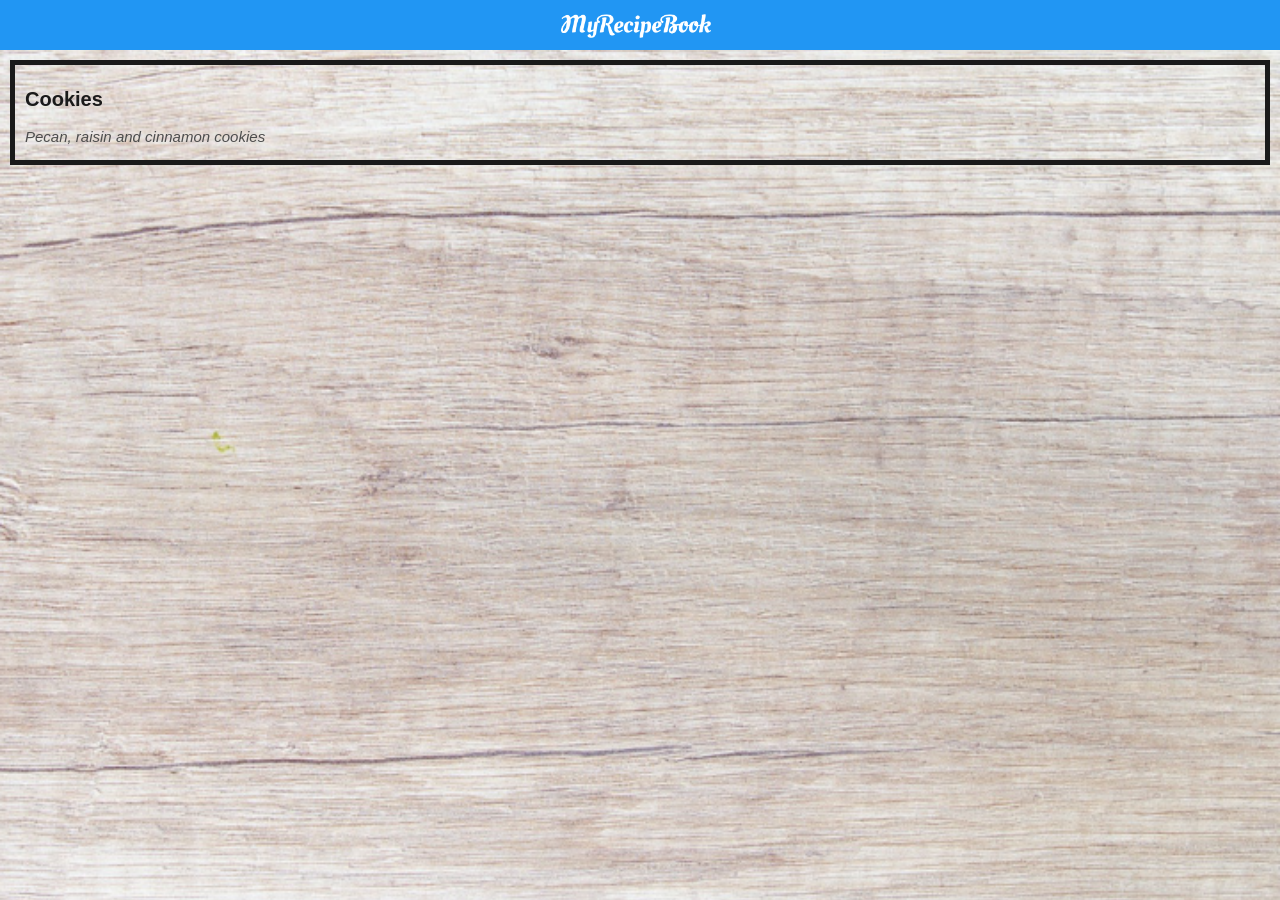
==== desserts.html @ f3802eca "Add files via upload" ====
<!DOCTYPE html>
<html>
    <head>
        <title>My Recipe Book | Dessert</title>
        <link rel="stylesheet" href="style.css">
        <link rel="stylesheet" href="fontAwesome/css/all.css">
    </head>
    <body class="body-meals">
        
        <div class="header">
        <a href="index.html">
            <i class="fas fa-chevron-left"></i>
            </a>
            
            <img src="images/logo-text.png">
        </div>
        
        <div id="meals">
            
          <div class="meals-list">
              
              <a href="cookies.html">
              <div class="meals-list-items">
                  <h1>Cookies<i class="fas fa-chevron-right"></i></h1>
                  <p>Pecan, raisin and cinnamon cookies </p>
                  </div>
              </a>
            
            </div>
            
        </div>
    
    </body>
</html>
---- style.css ----
html{
    height: 100%;
}

body{
  font-family: sans-serif;
    margin: 0;
    padding: 0;
    height: 100%;
}
.body-home{
    background-image: url('images/background-01-port.png');
    background-position: center;
    background-attachment: fixed;
    background-repeat: no-repeat;
    background-size: cover;
}

.body-meals{
    background-image: url('images/background-02-port.png');
    background-position: center;
    background-attachment: fixed;
    background-repeat: no-repeat;
    background-size: cover;
}

/*========== COSTOM CHECKBOXES =========*/
input[type=checkbox] {
    display: none;
}

input[type=checkbox] + label:before {
    font-family: FontAwesome;
    display:inline-block;
    content: "\f0c8";
    letter-spacing: 10px;
    font-size: 20px;
}

input[type=checkbox]:checked + label:before {
    content:"\f14a";
}
/*========== HEADER =========*/
.header{
    background-color: #2196f3;
    width:100%;
    height:50px;
    top:0;
    position: fixed;
    overflow:hidden;
    text-align: center;
}

.header i{
    float: left;
    padding: 17px 0 0 17px;
    color:white;
}

.header img{
    width:150px;
    padding-top: 14px;
    padding-right: 25px;
}

/*========== HOME PAGE=========*/
#home-logo-img {
    width:50px;
    display: block;
    margin:auto;
    padding: 25px 10px 10px 10px;
}

#home-logo-text {
    width: auto;
    display: block;
    margin: auto;
    padding: 25px;
}
/*======= HOME PAGE MENU======*/

.home-menu-item {
    text-decoration: none;
    text-transform: uppercase;
    color:white;
    font-size: 25px;
    font-weight: bold;
    text-align-last: center;
    border: 5px solid white;
    display: block;
    margin:auto;
    margin-bottom: 10px;
    width: 80%;
}

/*========== MEALS PAGE=========*/
#meals {
    padding-top:50px;
}
/*======= MEALS PAGE MENU======*/

.meals-list a {
    text-decoration: none;
}

.meals-list-items {
    border: 5px solid #1a1a1a;
    margin:10px;
}

.meals-list-items h1{
    font-weight: bold;
    font-size: 20px;
    color: #1a1a1a;
    padding: 10px;
}

.meals-list-items i{
    float: right;
    color: #1a1a1a;
    padding: 20px;
}

.meals-list-items p{
    color: #4d4d4d;
    font-size: 15px;
    font-style: italic;
    margin-top:-7px;
    padding-left: 10px;
}

/*========== RECIPE PAGE=========*/
#recipe{
    padding-top: 50px;
}

/*======= RECIPE DETAILES======*/

.recipe-detailes img{
    width:100%;
}

.recipe-details h1{
    font-size:25px;
    text-align: center;
    border:5px solid #1a1a1a;
    margin:10px;
    padding:5px;
}

.recipe-details h2{
    font-size: 20px;
    text-align: left;
    margin:0;
    margin-left: 10px;
}
.recipe-details-info{
    margin-left:25px;
    margin-right: 25px;
}

.recipe-details-info p{
    font-size:13px;
    display: inline-block;
}

.recipe-details-ingredients label {
    line-height: 25px;
    margin-left: 10px;
}

.recipe-details-steps {
    padding-top: 20px;
}

.recipe-details-steps ol {
    padding-left:28px;
}
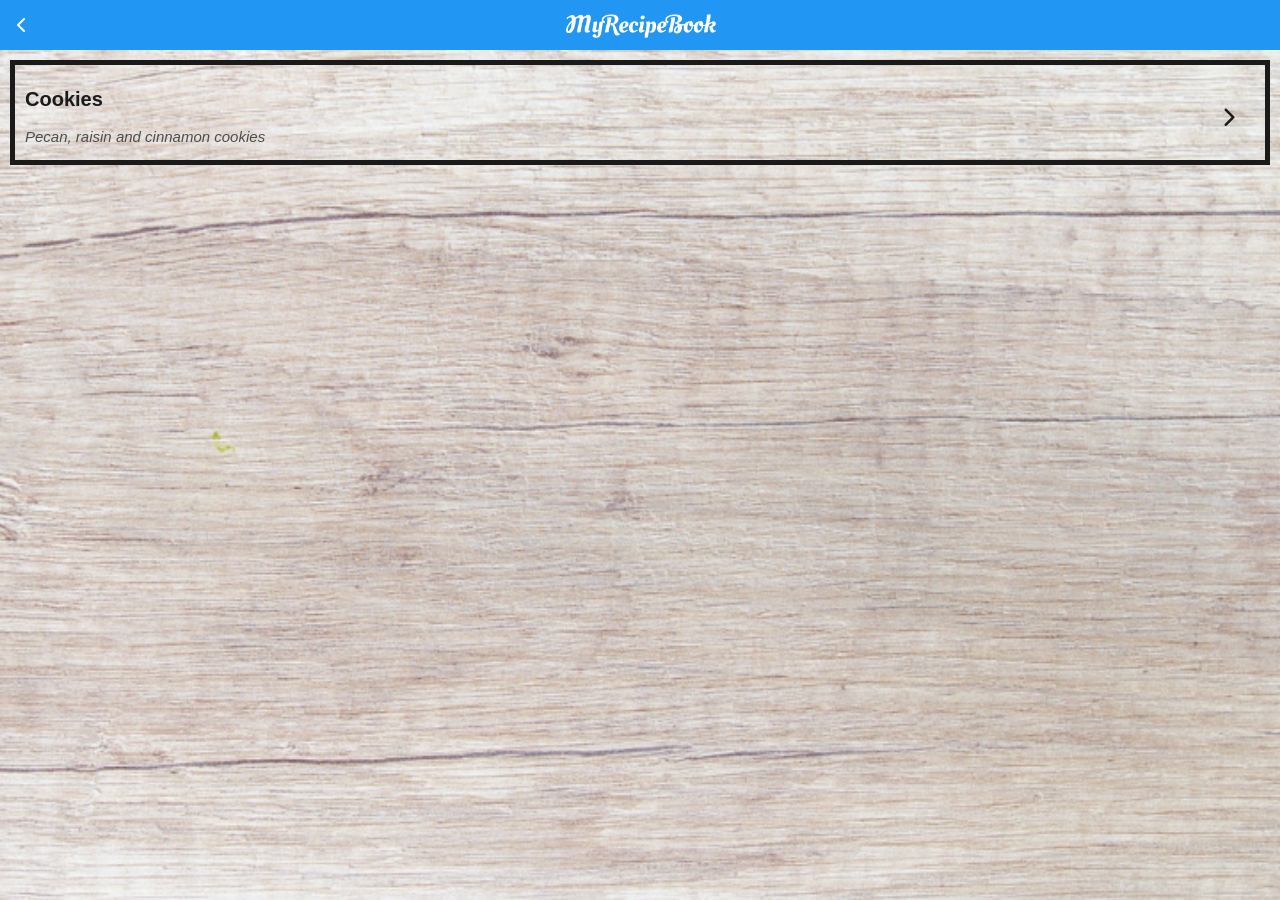
==== commit 8257ee6e: "Update desserts.html" ====
--- a/desserts.html
+++ b/desserts.html
@@ -3,7 +3,7 @@
     <head>
         <title>My Recipe Book | Dessert</title>
         <link rel="stylesheet" href="style.css">
-        <link rel="stylesheet" href="fontAwesome/css/all.css">
+        <link rel="stylesheet" href="https://cdnjs.cloudflare.com/ajax/libs/font-awesome/6.0.0-beta3/css/all.min.css">
     </head>
     <body class="body-meals">
         
@@ -32,3 +32,4 @@
     
     </body>
 </html>
+
